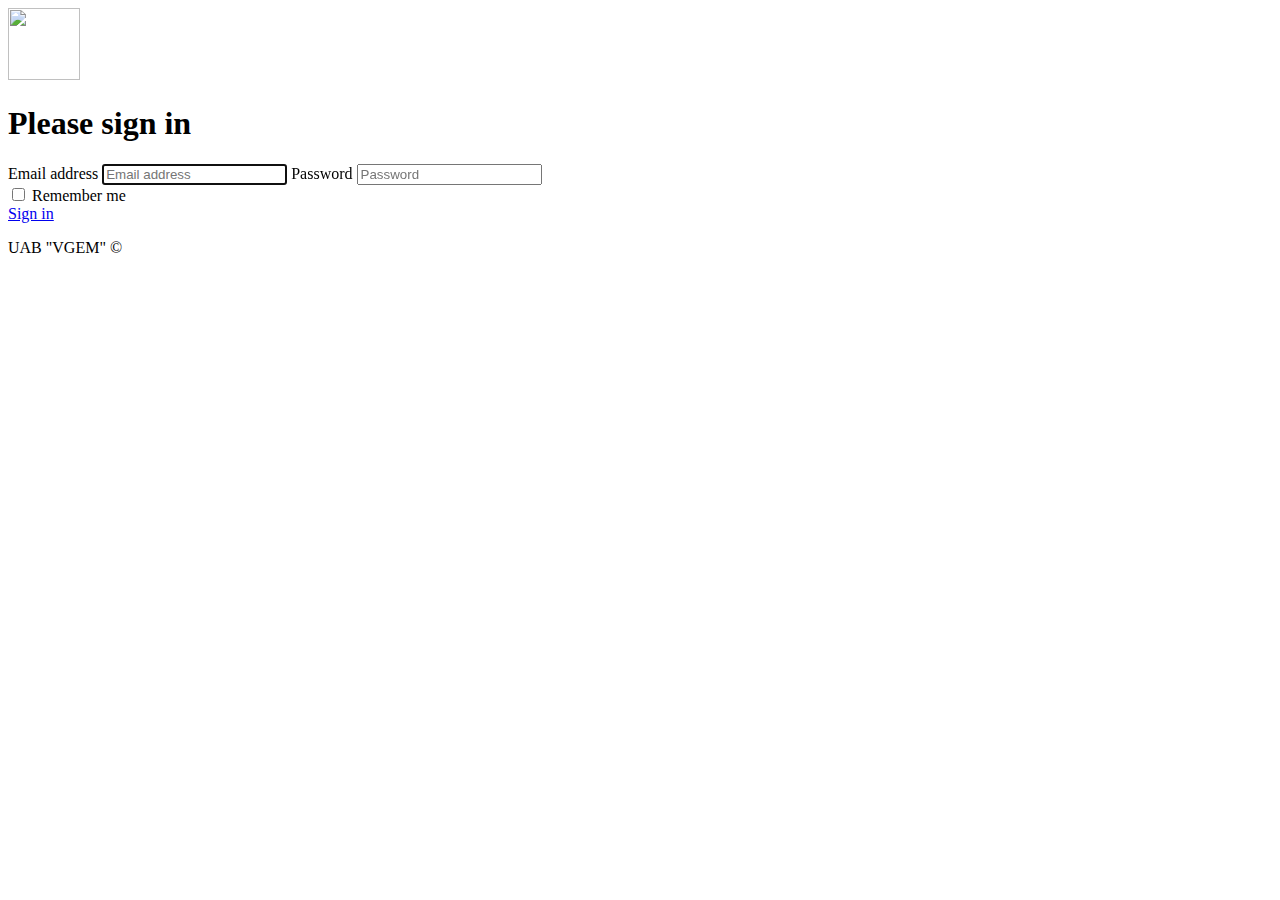
==== index.html @ 447d3cb0 "Fonts added" ====
<!doctype html>
<html lang="en">
  <head>
    <meta charset="utf-8">
    <meta name="viewport" content="width=device-width, initial-scale=1, shrink-to-fit=no">
    <meta name="description" content="">
    <meta name="author" content="">
    <link rel="icon" href="../../../../favicon.ico">
    <meta name="theme-color" content="#34a3ab">
    <link rel="manifest" href="manifest.json">
    <link href="https://fonts.googleapis.com/css?family=Roboto" rel="stylesheet">

    <title>VGEM - Login</title>

    <!-- Bootstrap core CSS -->
    <link rel="stylesheet" href="https://stackpath.bootstrapcdn.com/bootstrap/4.1.3/css/bootstrap.min.css" integrity="sha384-MCw98/SFnGE8fJT3GXwEOngsV7Zt27NXFoaoApmYm81iuXoPkFOJwJ8ERdknLPMO" crossorigin="anonymous">

    <!-- Custom styles for this template -->
    <link href="css/login.css" rel="stylesheet">
  </head>

  <body class="text-center">

    <form class="form-signin">
        <img class="mb-4" src="" alt="" width="72" height="72">
        <h1 class="h3 mb-3 font-weight-normal">Please sign in</h1>
        <label for="inputEmail" class="sr-only">Email address</label>
        <input type="email" id="inputEmail" class="form-control" placeholder="Email address" required="" autofocus="">
        <label for="inputPassword" class="sr-only">Password</label>
        <input type="password" id="inputPassword" class="form-control" placeholder="Password" required="">
        <div class="checkbox mb-3">
            <label>
            <input type="checkbox" value="remember-me"> Remember me
            </label>
        </div>
        <a class="btn btn-lg btn-primary btn-block" href="./pages/dashboard.html" type="submit">Sign in</a>
        <p class="mt-5 mb-3 text-muted">UAB "VGEM" ©</p>
    </form>

    <script src="https://code.jquery.com/jquery-3.3.1.slim.min.js" integrity="sha384-q8i/X+965DzO0rT7abK41JStQIAqVgRVzpbzo5smXKp4YfRvH+8abtTE1Pi6jizo" crossorigin="anonymous"></script>
    <script src="https://cdnjs.cloudflare.com/ajax/libs/popper.js/1.14.3/umd/popper.min.js" integrity="sha384-ZMP7rVo3mIykV+2+9J3UJ46jBk0WLaUAdn689aCwoqbBJiSnjAK/l8WvCWPIPm49" crossorigin="anonymous"></script>
    <script src="https://stackpath.bootstrapcdn.com/bootstrap/4.1.3/js/bootstrap.min.js" integrity="sha384-ChfqqxuZUCnJSK3+MXmPNIyE6ZbWh2IMqE241rYiqJxyMiZ6OW/JmZQ5stwEULTy" crossorigin="anonymous"></script>
  </body>
</html>
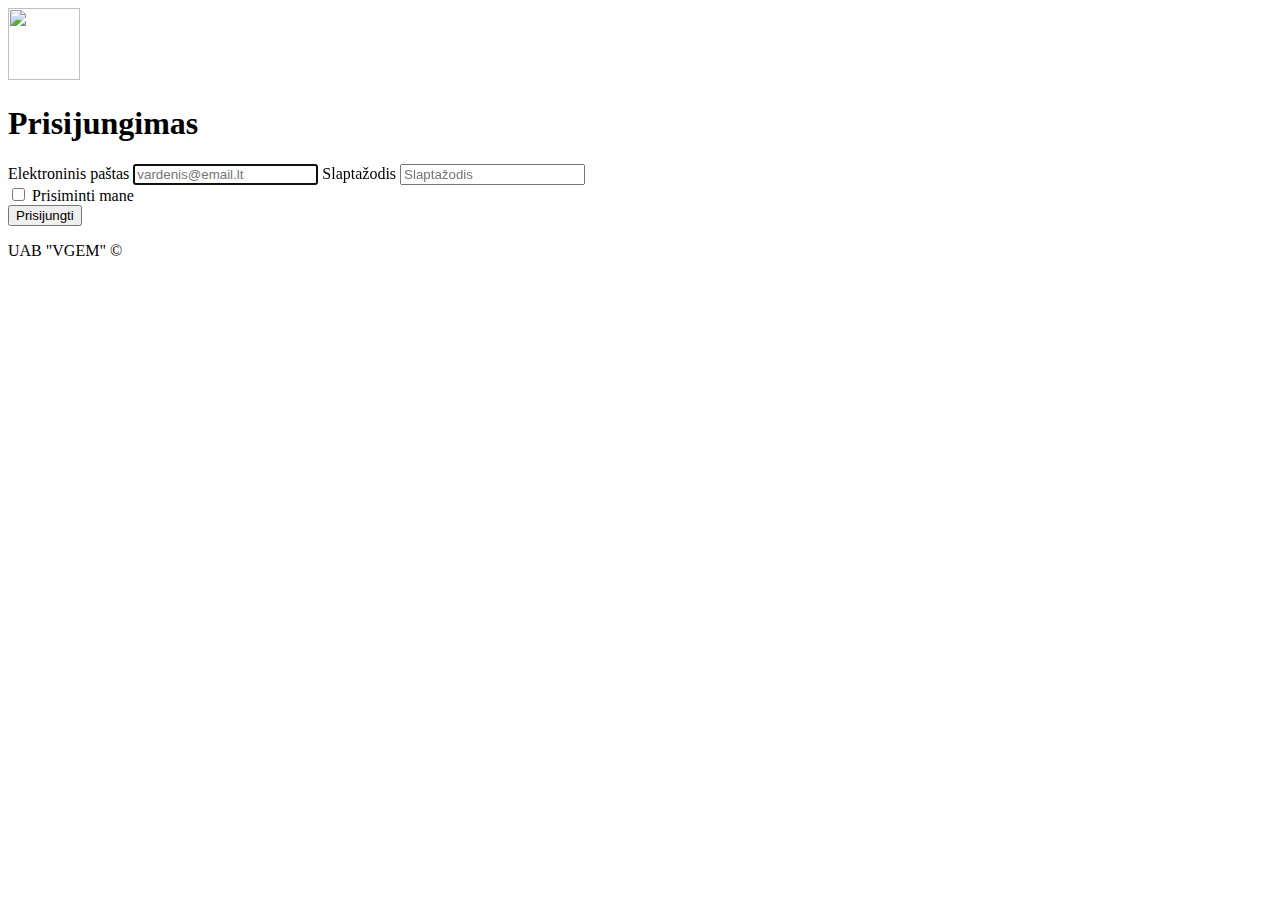
==== commit cd379afc: "ending changes" ====
--- a/index.html
+++ b/index.html
@@ -6,7 +6,7 @@
     <meta name="viewport" content="width=device-width, initial-scale=1, shrink-to-fit=no">
     <meta name="description" content="">
     <meta name="author" content="">
-    <link rel="icon" href="../../../../favicon.ico">
+    <link rel="icon" href="logo.png">
     <meta name="theme-color" content="#34a3ab">
     <link rel="manifest" href="manifest.json">
     <link href="https://fonts.googleapis.com/css?family=Roboto" rel="stylesheet">
@@ -22,19 +22,19 @@
 
   <body class="text-center">
 
-    <form class="form-signin">
-        <img class="mb-4" src="" alt="" width="72" height="72">
-        <h1 class="h3 mb-3 font-weight-normal">Please sign in</h1>
-        <label for="inputEmail" class="sr-only">Email address</label>
-        <input type="email" id="inputEmail" class="form-control" placeholder="Email address" required="" autofocus="">
-        <label for="inputPassword" class="sr-only">Password</label>
-        <input type="password" id="inputPassword" class="form-control" placeholder="Password" required="">
+    <form class="form-signin" action="./pages/dashboard-energy-usage.html" method="GET">
+        <img class="mb-4" src="logo.png" alt="" width="72" height="72">
+        <h1 class="h3 mb-3 font-weight-normal">Prisijungimas</h1>
+        <label for="inputEmail" class="sr-only">Elektroninis paštas</label>
+        <input type="email" id="inputEmail" class="form-control" placeholder="vardenis@email.lt" required="" autofocus="">
+        <label for="inputPassword" class="sr-only">Slaptažodis</label>
+        <input type="password" id="inputPassword" class="form-control" placeholder="Slaptažodis" required="">
         <div class="checkbox mb-3">
             <label>
-            <input type="checkbox" value="remember-me"> Remember me
+            <input type="checkbox" value="remember-me"> Prisiminti mane
             </label>
         </div>
-        <a class="btn btn-lg btn-primary btn-block" href="./pages/dashboard.html" type="submit">Sign in</a>
+        <button class="btn btn-lg btn-primary btn-block" href="./pages/dashboard-energy-usage.html" type="submit">Prisijungti</button>
         <p class="mt-5 mb-3 text-muted">UAB "VGEM" ©</p>
     </form>
 
